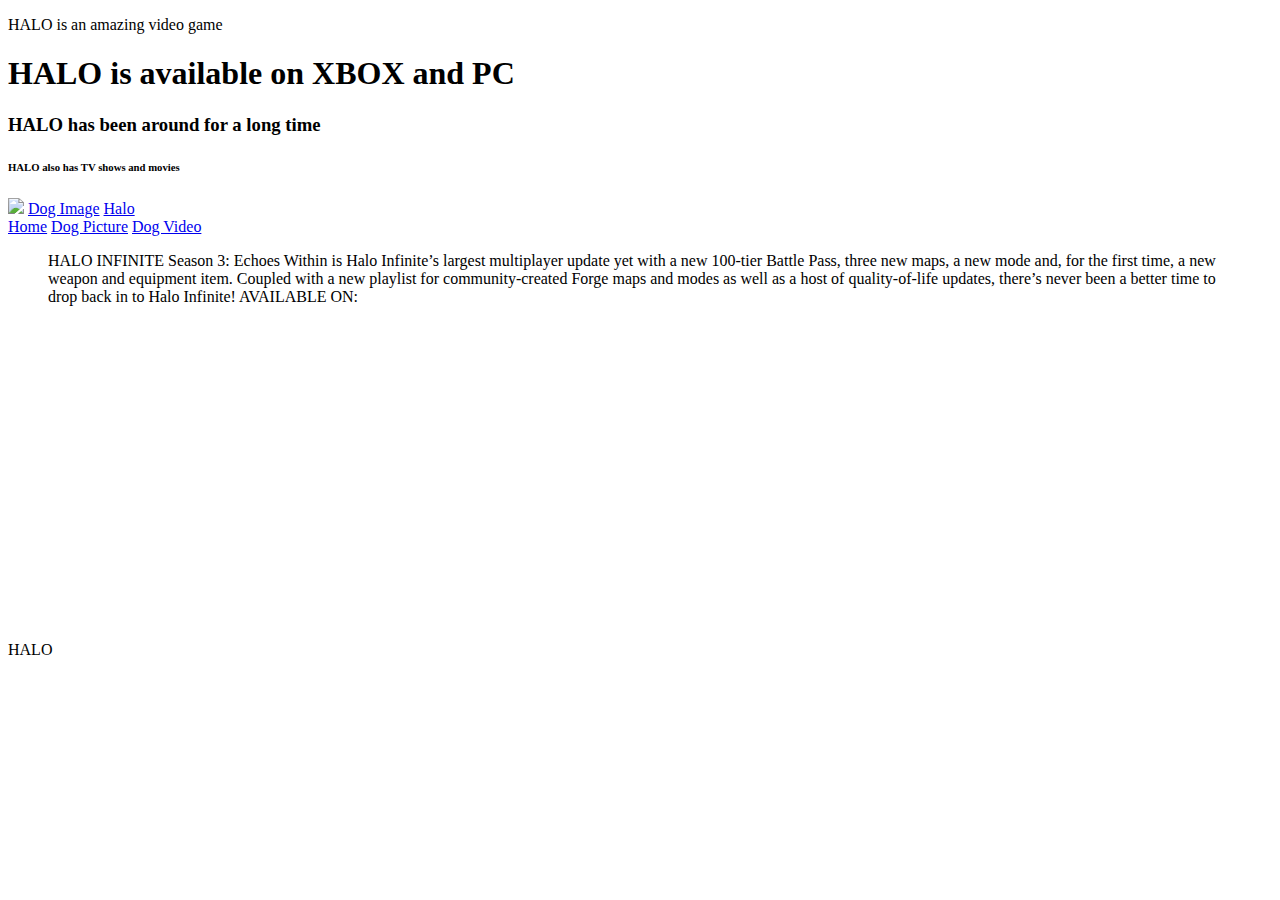
==== Assignment.html @ e841f6a0 "Hi" ====
<!DOCTYPE html>
<html lang="en">
	<head>
		<title>HALO</title>
		<meta charset="utf-8">
	</head>
	<body>
	<p>HALO is an amazing video game</p>
	<h1>HALO is available on XBOX and PC</h1>
<main>
	<h3>HALO has been around for a long time</h3>
	<h6> HALO also has TV shows and movies</h6>
</main>	
	<img src="C:\Users\CKL7H\Downloads\HALO.jpg">
	<a href="Dog.html">Dog Image</a>
	<a href="https://upload.wikimedia.org/wikipedia/en/1/14/Halo_Infinite.png"> Halo</a>
	<nav>
<a href="Assignment.html">Home</a>
<a href="Dog.html">Dog Picture</a>
<a href="Dog_Video.html">Dog Video</a>
</nav>
<blockquote cite="https://halowaypoint.com/">
HALO INFINITE
Season 3: Echoes Within is Halo Infinite’s largest multiplayer update yet with a new 100-tier Battle Pass, three new maps, a new mode and, for the first time, a new weapon and equipment item. Coupled with a new playlist for community-created Forge maps and modes as well as a host of quality-of-life updates, there’s never been a better time to drop back in to Halo Infinite!

AVAILABLE ON:
</blockquote>
<iframe width="560" height="315" src="https://www.youtube.com/embed/ZxBjHopZPhA" title="YouTube video player" frameborder="0" allow="accelerometer; autoplay; clipboard-write; encrypted-media; gyroscope; picture-in-picture; web-share" allowfullscreen></iframe>
	</body>
	<footer>HALO</footer>
</html>
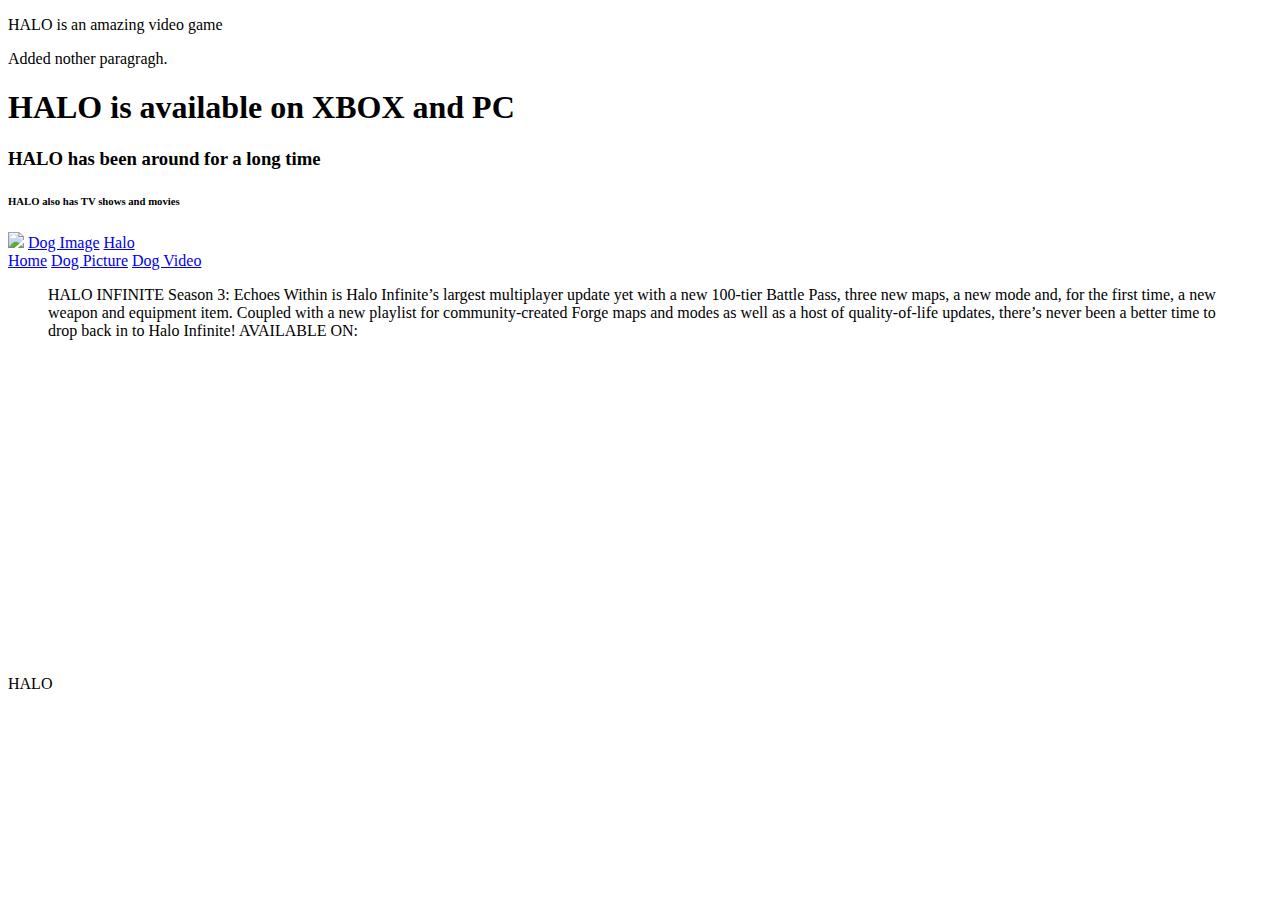
==== commit 9ff73e17: ":Added another paragraph." ====
--- a/Assignment.html
+++ b/Assignment.html
@@ -6,6 +6,7 @@
 	</head>
 	<body>
 	<p>HALO is an amazing video game</p>
+	<p>Added nother paragragh.</p>
 	<h1>HALO is available on XBOX and PC</h1>
 <main>
 	<h3>HALO has been around for a long time</h3>
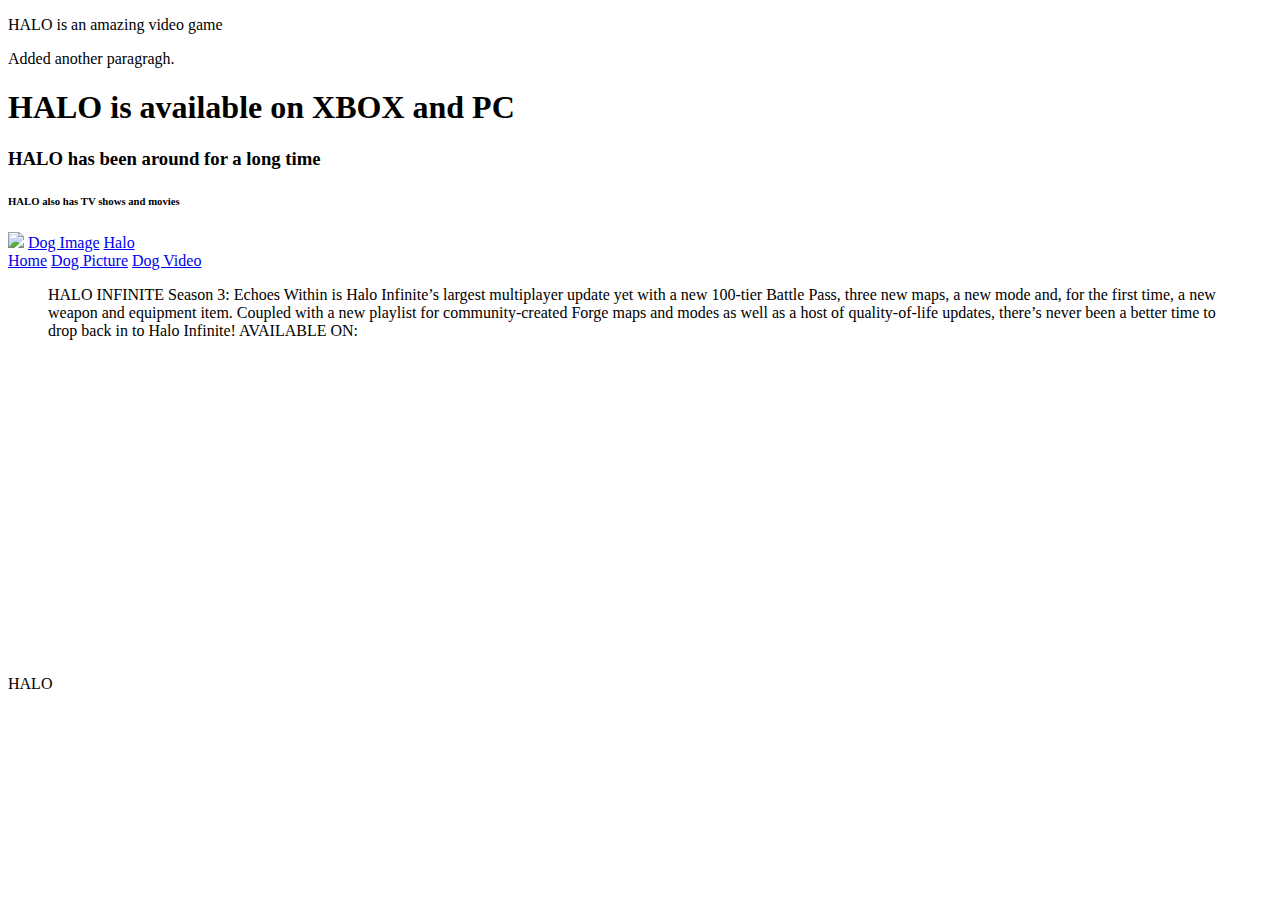
==== commit 959a2a91: "Added another paragraph" ====
--- a/Assignment.html
+++ b/Assignment.html
@@ -6,7 +6,7 @@
 	</head>
 	<body>
 	<p>HALO is an amazing video game</p>
-	<p>Added nother paragragh.</p>
+	<p>Added another paragragh.</p>
 	<h1>HALO is available on XBOX and PC</h1>
 <main>
 	<h3>HALO has been around for a long time</h3>
